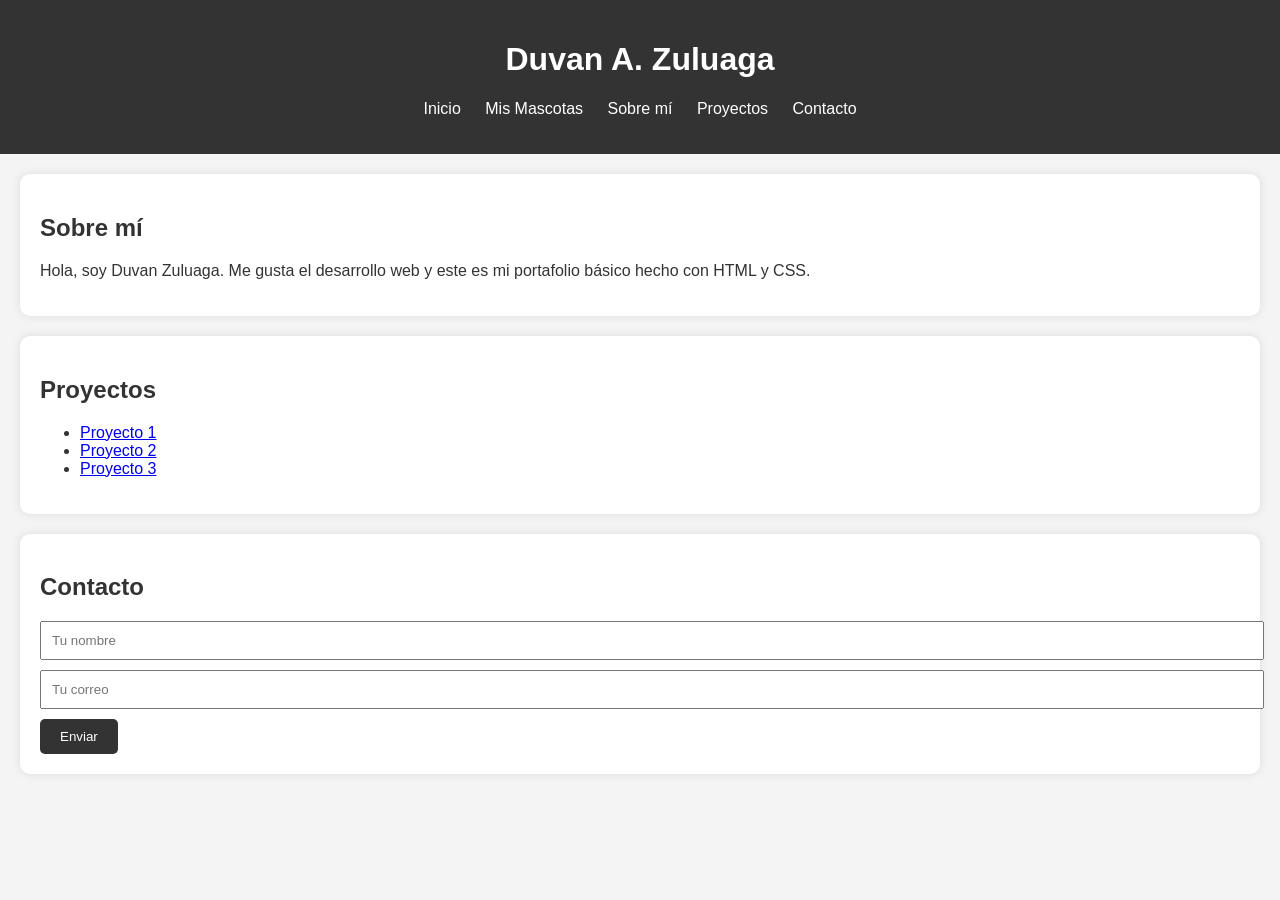
==== index.html @ 73590623 "feat week-1 add" ====
<!DOCTYPE html>
<html lang="es">
<head>
<meta charset="UTF-8">
<meta name="viewport" content="width=device-width, initial-scale=1.0">
<title>Portafolio</title>
<link rel="stylesheet" href="styles.css">
</head>
<body>
<header>
<h1>Duvan A. Zuluaga</h1>
<nav>
<ul>
<li><a href="index.html">Inicio</a></li>
<li><a href="mascotas.html">Mis Mascotas</a></li>
<li><a href="#Sobre-mí">Sobre mí</a></li>
<li><a href="#Proyectos">Proyectos</a></li>
<li><a href="#Contacto">Contacto</a></li>
</ul>
</nav>
</header>


<section id="about-me">
<h2>Sobre mí</h2>
<p>Hola, soy Duvan Zuluaga. Me gusta el desarrollo web y este es mi portafolio básico hecho con HTML y CSS.</p>
</section>


<section id="proyect">
<h2>Proyectos</h2>
<ul>
<li><a href="#Proyecto-1">Proyecto 1</a></li>
<li><a href="#Proyecto-2">Proyecto 2</a></li>
<li><a href="#Proyecto-3">Proyecto 3</a></li>
</ul>
</section>


<section id="contact">
<h2>Contacto</h2>
<form>
<input type="text" placeholder="Tu nombre" required>
<input type="email" placeholder="Tu correo" required>
<button type="submit">Enviar</button>
</form>
</section>
</body>
</html>
---- styles.css ----
/* Estilo general de toda la pagina */
body {
/* cambia la letra de toda la página. */
font-family: Arial, sans-serif;
/* quitan el margen y el espacio por defecto del navegador. */
margin: 0;
padding: 0;
/* color de fondo. */
background: #f4f4f4;
/* color del texto. */
color: #333333;
}

/* Estilo general de todo el header */
header {
background: #333;
color: #fff;
/* espacio interno para que no quede apretado. */
padding: 20px;
/* centra el texto. */
text-align: center;
}


nav ul {
/* Quita los puntos de las listas */
list-style: none;
/* Elimina espacios extra */
padding: 0;
}


nav ul li {
/* coloca los elementos del menú en fila. */
display: inline-block; 
/* espacio entre cada enlace. */
margin: 0 10px;
}


header a, nav a {
color: #fff;
/* Quita el subrayado. */
text-decoration: none;
/* hace que el cambio sea suave. */
transition: 0.3s;
}

/* Cambia el color al pasar el mouse */
nav a:hover {
color: #ffae00;
}

header a:hover {
color: #ffae00;
}

section {
/* espacio interior. */
padding: 20px;
/* separación entre secciones. */
margin: 20px;
/* caja blanca. */
background: white;
/* bordes redondeados. */
border-radius: 10px;
/* sombra suave. */
box-shadow: 0 0 10px rgba(0,0,0,0.1);
}


form input {
/* Cada input ocupa toda la línea     */
display: block;
/* da espacio interno. */
margin: 10px 0;
/* separa los campos. */
padding: 10px;
/* se ajusta al ancho de la sección. */
width: 100%;
}


form button {

padding: 10px 20px;
/* cambia el cursor. */
cursor: pointer;
border: none;
background: #333;
color: white;
/* bordes redondeados. */
border-radius: 5px;
}

/* Cambia de color al pasar el mouse. */
form button:hover {
    background: #555;
}

.galeria {
    width: auto;
/* Usa flexbox para poner las imágenes una al lado de la otra.     */
    display: flex;
/* centra la galería.     */
    justify-content: center;
/* espacio entre imágenes. */
    gap: 20px;
}


.galeria img {
    
/* Define el ancho fijo de cada imagen     */
    width: 300px;
/* Define el alto fijo de cada imagen     */
    height: 600px;
/* Redondea las esquinas de la imagen.     */
    border-radius: 10px;
/* Agrega una sombra alrededor de la imagen.     */
    box-shadow: 0 0 10px rgba(0,0,0,0.2);
/* Hace la animación suave, no brusca.     */
    transition: 0.3s;
}

/* Efecto de zoom al pasar el mouse. */
.galeria img:hover {
    transform: scale(1.05);
}

/* Estilo de texto de img */
.galeria p {
    width: 300px;
    margin-top: 10px;
    
}
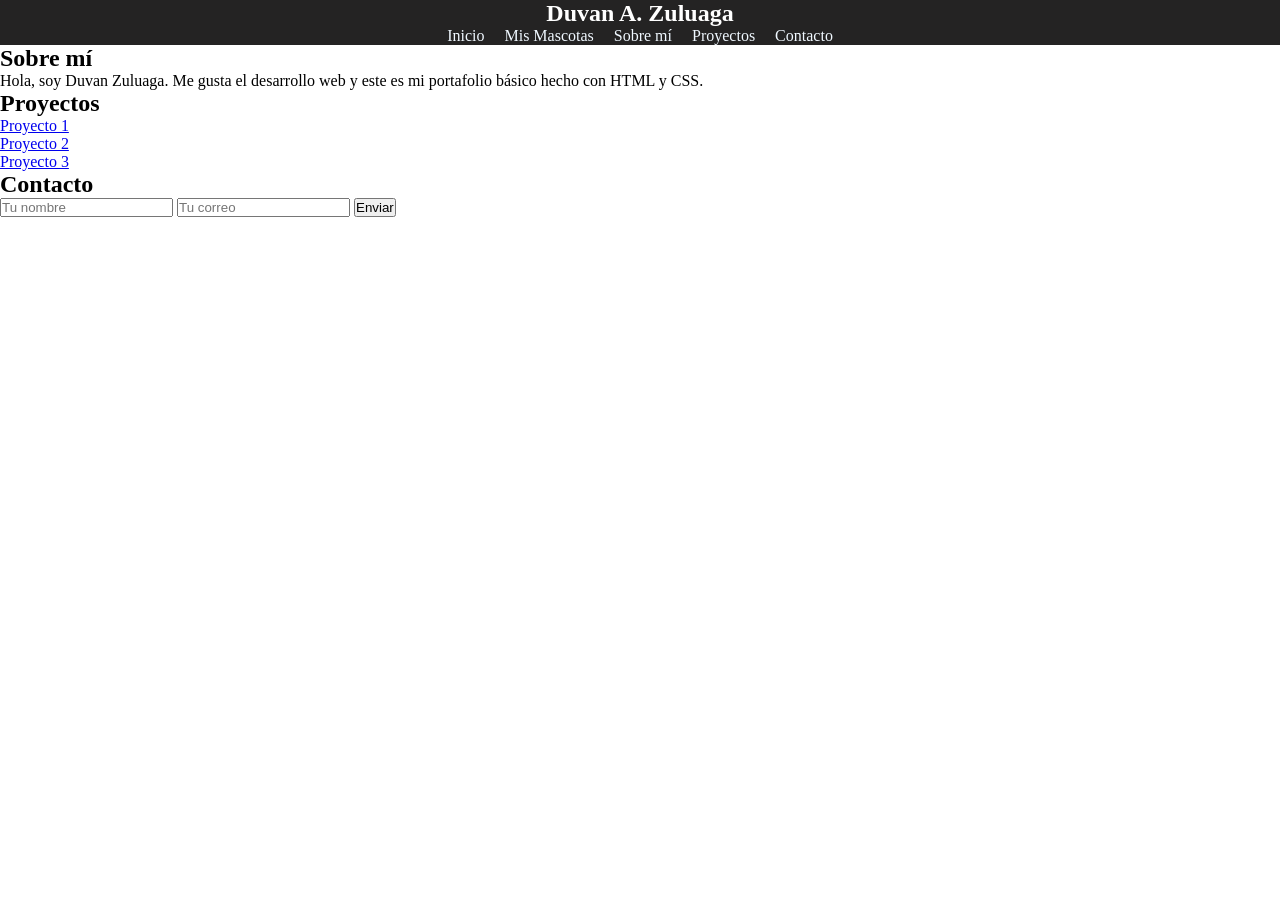
==== commit 1ddc7dc1: "week-2" ====
--- a/index.html
+++ b/index.html
@@ -1,49 +1,73 @@
 <!DOCTYPE html>
 <html lang="es">
-<head>
-<meta charset="UTF-8">
-<meta name="viewport" content="width=device-width, initial-scale=1.0">
-<title>Portafolio</title>
-<link rel="stylesheet" href="styles.css">
-</head>
-<body>
-<header>
-<h1>Duvan A. Zuluaga</h1>
-<nav>
-<ul>
-<li><a href="index.html">Inicio</a></li>
-<li><a href="mascotas.html">Mis Mascotas</a></li>
-<li><a href="#Sobre-mí">Sobre mí</a></li>
-<li><a href="#Proyectos">Proyectos</a></li>
-<li><a href="#Contacto">Contacto</a></li>
-</ul>
-</nav>
-</header>
+  <head>
+    <meta charset="UTF-8" />
+    <meta name="viewport" content="width=device-width, initial-scale=1.0" />
+    <title>Portafolio</title>
+    <link rel="stylesheet" href="styles.css" />
+  </head>
+  <body>
+    <nav class="nav">
+      <h1 class="nav__title">Duvan A. Zuluaga</h1>
+      <ul class="nav__ul">
+        <li class="nav__li">
+          <a class="nav__a" href="index.html">Inicio</a>
+        </li>
+        <li class="nav__li">
+          <a class="nav__a" href="mascotas.html">Mis Mascotas</a>
+        </li>
+        <li class="nav__li">
+          <a class="nav__a" href="#Sobre-mí">Sobre mí</a>
+        </li>
+        <li class="nav__li">
+          <a class="nav__a" href="#Proyectos">Proyectos</a>
+        </li>
+        <li class="nav__li">
+          <a class="nav__a" href="#Contacto">Contacto</a>
+        </li>
+      </ul>
+    </nav>
 
+    <section class="section">
+      <h2 class="section__title">Sobre mí</h2>
+      <p class="section__p">
+        Hola, soy Duvan Zuluaga. Me gusta el desarrollo web y este es mi
+        portafolio básico hecho con HTML y CSS.
+      </p>
+    </section>
 
-<section id="about-me">
-<h2>Sobre mí</h2>
-<p>Hola, soy Duvan Zuluaga. Me gusta el desarrollo web y este es mi portafolio básico hecho con HTML y CSS.</p>
-</section>
+    <section class="section">
+      <h2 class="section__title">Proyectos</h2>
+      <ul class="section__ul">
+        <li class="section__li">
+          <a class="section__a" href="#Proyecto-1">Proyecto 1</a>
+        </li>
+        <li class="section__li">
+          <a class="section__a" href="#Proyecto-2">Proyecto 2</a>
+        </li>
+        <li class="section__li">
+          <a class="section__a" href="#Proyecto-3">Proyecto 3</a>
+        </li>
+      </ul>
+    </section>
 
-
-<section id="proyect">
-<h2>Proyectos</h2>
-<ul>
-<li><a href="#Proyecto-1">Proyecto 1</a></li>
-<li><a href="#Proyecto-2">Proyecto 2</a></li>
-<li><a href="#Proyecto-3">Proyecto 3</a></li>
-</ul>
-</section>
-
-
-<section id="contact">
-<h2>Contacto</h2>
-<form>
-<input type="text" placeholder="Tu nombre" required>
-<input type="email" placeholder="Tu correo" required>
-<button type="submit">Enviar</button>
-</form>
-</section>
-</body>
-</html>+    <section class="section">
+      <h2 class="section__title">Contacto</h2>
+      <form class="section__form">
+        <input
+          class="section__input"
+          type="text"
+          placeholder="Tu nombre"
+          required
+        />
+        <input
+          class="section__input"
+          type="email"
+          placeholder="Tu correo"
+          required
+        />
+        <button class="section__button" type="submit">Enviar</button>
+      </form>
+    </section>
+  </body>
+</html>
--- a/styles.css
+++ b/styles.css
@@ -1,136 +1,33 @@
-/* Estilo general de toda la pagina */
-body {
-/* cambia la letra de toda la página. */
-font-family: Arial, sans-serif;
-/* quitan el margen y el espacio por defecto del navegador. */
-margin: 0;
-padding: 0;
-/* color de fondo. */
-background: #f4f4f4;
-/* color del texto. */
-color: #333333;
+* {
+  margin: 0;
+  padding: 0;
+  box-sizing: border-box;
 }
 
-/* Estilo general de todo el header */
-header {
-background: #333;
-color: #fff;
-/* espacio interno para que no quede apretado. */
-padding: 20px;
-/* centra el texto. */
-text-align: center;
+/* Navegación con flexbox:*/
+.nav {
+  display: flex; /* Flexbox activo */
+  justify-content: center; /* Centra horizontalmente los items*/
+  align-items: center; /* Centra verticalmente los items*/
+  flex-direction: column; /* alinea los items en coluna*/
+  background: #242323;
+  color: #ffffff;
 }
 
-
-nav ul {
-/* Quita los puntos de las listas */
-list-style: none;
-/* Elimina espacios extra */
-padding: 0;
+.nav__ul {
+  display: flex; /* Para poner las li en linea una tras otra*/
+  list-style: none; /* Quita los puntos de la lista */
+  gap: 20px; /* Espacio entre elementos*/
 }
 
-
-nav ul li {
-/* coloca los elementos del menú en fila. */
-display: inline-block; 
-/* espacio entre cada enlace. */
-margin: 0 10px;
+.nav__li {
 }
 
-
-header a, nav a {
-color: #fff;
-/* Quita el subrayado. */
-text-decoration: none;
-/* hace que el cambio sea suave. */
-transition: 0.3s;
+.nav__a {
+  text-decoration: none; /* Quita el subrayado */
+  color: aliceblue;
+  transition: 0.3s;
 }
-
-/* Cambia el color al pasar el mouse */
-nav a:hover {
-color: #ffae00;
+.nav__a:hover {
+  color: #ffcc00;
 }
-
-header a:hover {
-color: #ffae00;
-}
-
-section {
-/* espacio interior. */
-padding: 20px;
-/* separación entre secciones. */
-margin: 20px;
-/* caja blanca. */
-background: white;
-/* bordes redondeados. */
-border-radius: 10px;
-/* sombra suave. */
-box-shadow: 0 0 10px rgba(0,0,0,0.1);
-}
-
-
-form input {
-/* Cada input ocupa toda la línea     */
-display: block;
-/* da espacio interno. */
-margin: 10px 0;
-/* separa los campos. */
-padding: 10px;
-/* se ajusta al ancho de la sección. */
-width: 100%;
-}
-
-
-form button {
-
-padding: 10px 20px;
-/* cambia el cursor. */
-cursor: pointer;
-border: none;
-background: #333;
-color: white;
-/* bordes redondeados. */
-border-radius: 5px;
-}
-
-/* Cambia de color al pasar el mouse. */
-form button:hover {
-    background: #555;
-}
-
-.galeria {
-    width: auto;
-/* Usa flexbox para poner las imágenes una al lado de la otra.     */
-    display: flex;
-/* centra la galería.     */
-    justify-content: center;
-/* espacio entre imágenes. */
-    gap: 20px;
-}
-
-
-.galeria img {
-    
-/* Define el ancho fijo de cada imagen     */
-    width: 300px;
-/* Define el alto fijo de cada imagen     */
-    height: 600px;
-/* Redondea las esquinas de la imagen.     */
-    border-radius: 10px;
-/* Agrega una sombra alrededor de la imagen.     */
-    box-shadow: 0 0 10px rgba(0,0,0,0.2);
-/* Hace la animación suave, no brusca.     */
-    transition: 0.3s;
-}
-
-/* Efecto de zoom al pasar el mouse. */
-.galeria img:hover {
-    transform: scale(1.05);
-}
-
-/* Estilo de texto de img */
-.galeria p {
-    width: 300px;
-    margin-top: 10px;
-    
-}
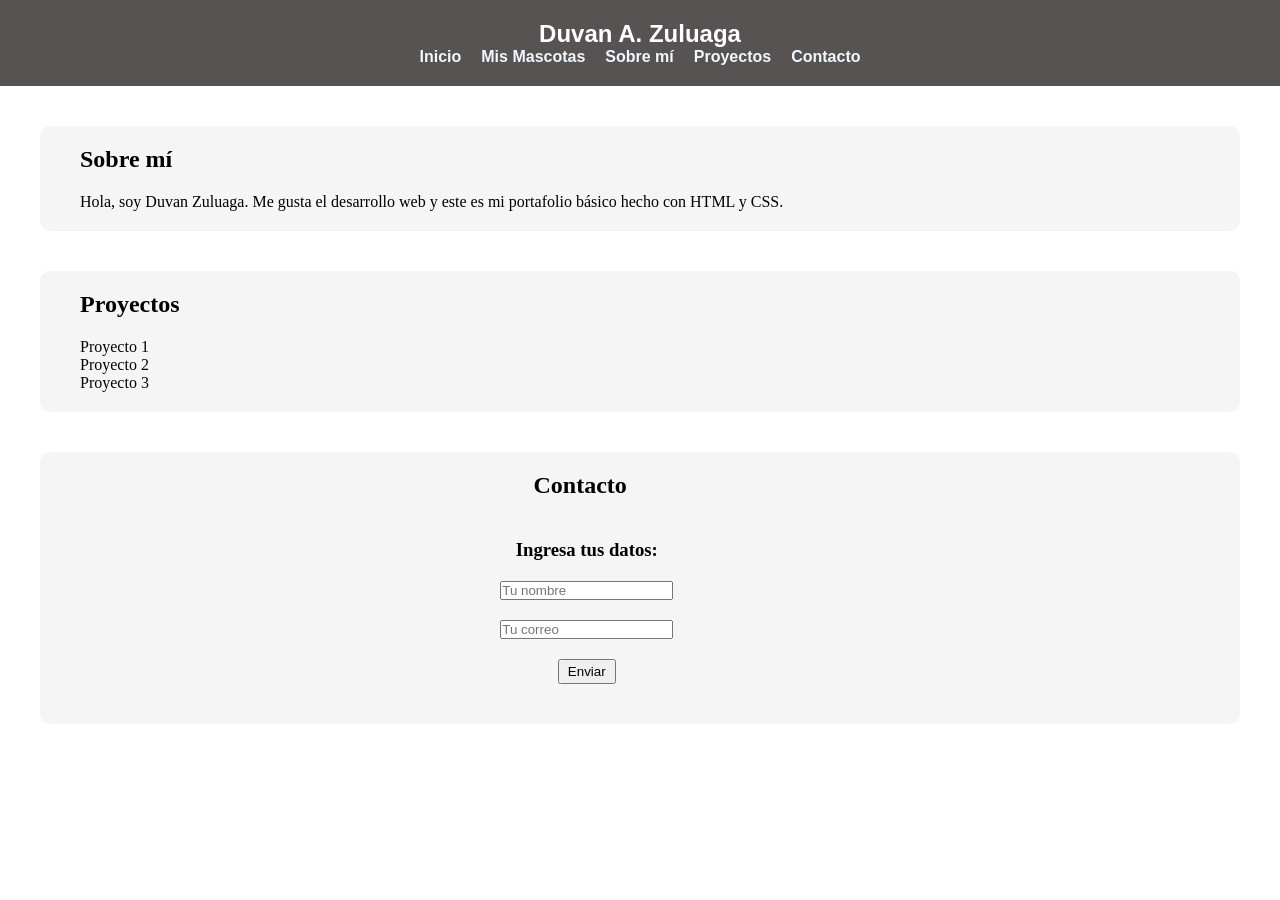
==== commit 2d0196ec: "feat: Mascotas.html Grid" ====
--- a/index.html
+++ b/index.html
@@ -7,6 +7,7 @@
     <link rel="stylesheet" href="styles.css" />
   </head>
   <body>
+    <!-- navbar -->
     <nav class="nav">
       <h1 class="nav__title">Duvan A. Zuluaga</h1>
       <ul class="nav__ul">
@@ -27,7 +28,7 @@
         </li>
       </ul>
     </nav>
-
+    <!-- Main -->
     <section class="section">
       <h2 class="section__title">Sobre mí</h2>
       <p class="section__p">
@@ -51,9 +52,10 @@
       </ul>
     </section>
 
-    <section class="section">
+    <section class="section section--center">
       <h2 class="section__title">Contacto</h2>
       <form class="section__form">
+        <h3>Ingresa tus datos:</h3>
         <input
           class="section__input"
           type="text"
--- a/styles.css
+++ b/styles.css
@@ -1,3 +1,4 @@
+/* Defino estilos para toda la pagina*/
 * {
   margin: 0;
   padding: 0;
@@ -5,13 +6,16 @@
 }
 
 /* Navegación con flexbox:*/
+/* ------------------------------------------------ */
 .nav {
   display: flex; /* Flexbox activo */
   justify-content: center; /* Centra horizontalmente los items*/
   align-items: center; /* Centra verticalmente los items*/
   flex-direction: column; /* alinea los items en coluna*/
-  background: #242323;
-  color: #ffffff;
+  padding: 20px 40px; /* Espacio /arriba y abajo/ y /izquierda y derecha/ */
+  background: rgb(88, 83, 83);
+  font-family: "Gill Sans", "Gill Sans MT", Calibri, "Trebuchet MS", sans-serif;
+  color: white;
 }
 
 .nav__ul {
@@ -20,14 +24,94 @@
   gap: 20px; /* Espacio entre elementos*/
 }
 
-.nav__li {
-}
-
 .nav__a {
   text-decoration: none; /* Quita el subrayado */
   color: aliceblue;
   transition: 0.3s;
+  font-weight: bold; /* texto en negrita */
 }
 .nav__a:hover {
   color: #ffcc00;
 }
+
+/* Index -- Main o Contenido Principal Con Grid Layoud */
+/* --------------------------------------------------- */
+.section {
+  display: grid; /* Grid activo*/
+  grid-template-rows: auto; /* Defino una fila y el tamaño sera automatico*/
+  margin: 40px 40px; /* Espacio /arriba y abajo/ y /izquierda y derecha/ */
+  padding: 20px 40px; /* Espacio /arriba y abajo/ y /izquierda y derecha/ */
+  background: whitesmoke;
+  gap: 20px; /* Crea separación entre los elementos hijos de un contenedor */
+  border-radius: 10px;
+}
+
+.section__title {
+  font-family: Georgia, "Times New Roman", Times, serif;
+}
+
+.section__ul {
+  list-style: none;
+}
+
+.section__a {
+  text-decoration: none; /* Quita el subrayado */
+  color: #050505;
+}
+
+.section__a:hover {
+  color: green;
+}
+
+/* Section del form Centrado*/
+.section--center {
+  display: grid; /* Grid activo*/
+  grid-template-rows: auto; /* Defino una fila y el tamaño sera automatico*/
+  justify-content: center;
+  margin: 40px 40px; /* Espacio /arriba y abajo/ y /izquierda y derecha/ */
+  padding: 20px 40px; /* Espacio /arriba y abajo/ y /izquierda y derecha/ */
+  background: whitesmoke;
+  gap: 20px; /* Crea separación entre los elementos hijos de un contenedor */
+  border-radius: 10px;
+}
+
+.section__form {
+  display: grid;
+  justify-content: center;
+  width: 50%; /* Ancho del contenedor*/
+  grid-template-columns: 3fr; /* una sola columna que ocupa o divide 3fr  */
+  padding: 20px;
+  justify-items: center; /* Los items se mueven hacia el centro horizontal.*/
+  gap: 20px; /* Crea separación entre los elementos hijos de un contenedor */
+}
+
+.section__button {
+  padding: 3px 8px;
+}
+
+.section__button:hover {
+  color: green;
+}
+
+/* mascotas Main o Contenido Principal Con Grid Layoud */
+/* ------------------------ */
+
+.section__article {
+  display: grid;
+  justify-content: center;
+  grid-template-columns: 1fr 1fr 1fr;
+  padding: 20px;
+  gap: 40px;
+}
+
+.section__imgContainer {
+  padding: 20px;
+  border-radius: 10px;
+  background-color: #dbd8d4;
+}
+
+.section__img {
+  width: 100%;
+  height: 600px;
+  border-radius: 10px;
+}
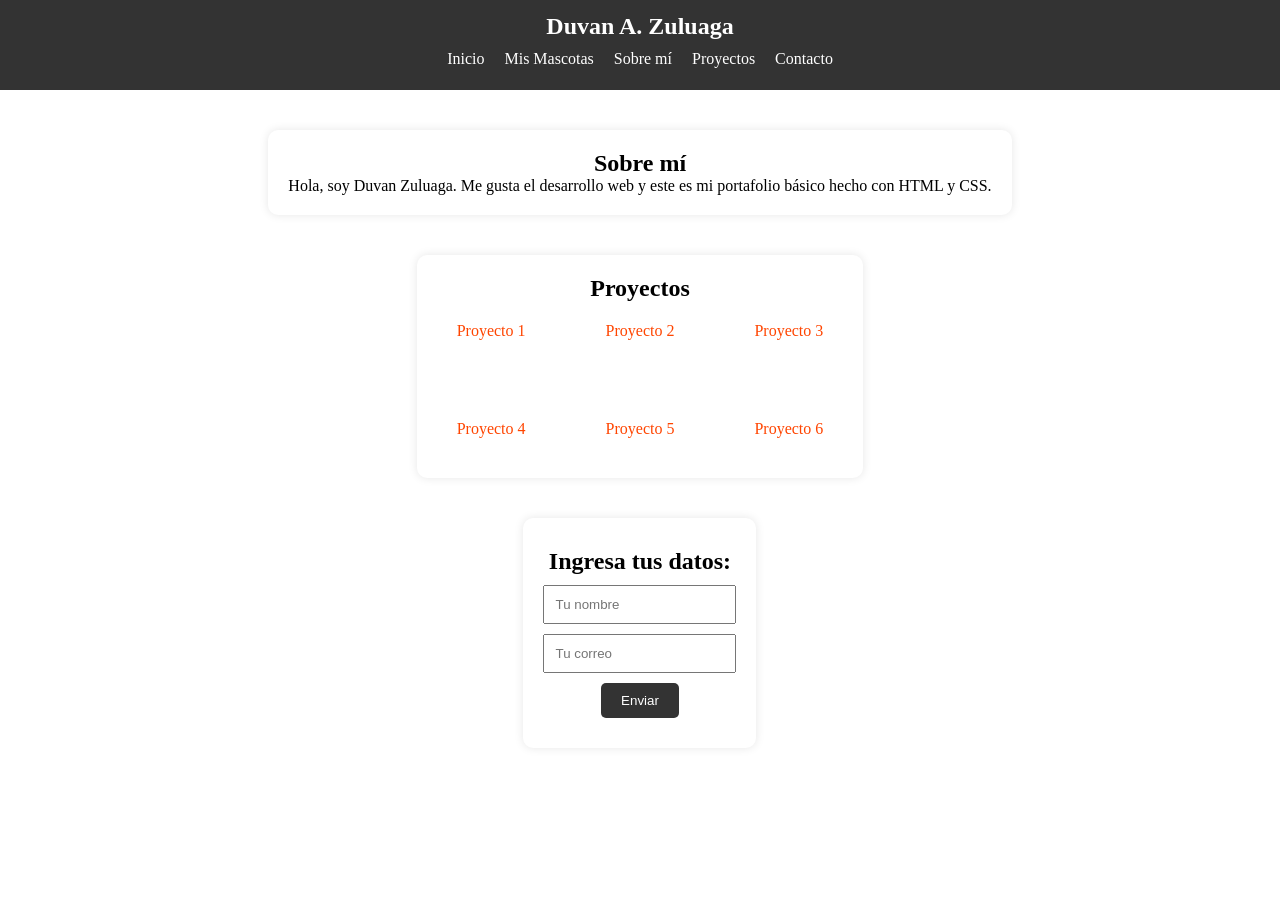
==== commit ba959f8d: "Add files via upload" ====
--- a/index.html
+++ b/index.html
@@ -8,68 +8,59 @@
   </head>
   <body>
     <!-- navbar -->
-    <nav class="nav">
-      <h1 class="nav__title">Duvan A. Zuluaga</h1>
-      <ul class="nav__ul">
-        <li class="nav__li">
-          <a class="nav__a" href="index.html">Inicio</a>
-        </li>
-        <li class="nav__li">
-          <a class="nav__a" href="mascotas.html">Mis Mascotas</a>
-        </li>
-        <li class="nav__li">
-          <a class="nav__a" href="#Sobre-mí">Sobre mí</a>
-        </li>
-        <li class="nav__li">
-          <a class="nav__a" href="#Proyectos">Proyectos</a>
-        </li>
-        <li class="nav__li">
-          <a class="nav__a" href="#Contacto">Contacto</a>
-        </li>
-      </ul>
-    </nav>
+    <header>
+      <nav class="nav">
+        <div class="nav-content">
+          <h1>Duvan A. Zuluaga</h1>
+          <ul class="menu">
+            <li><a href="index.html">Inicio</a></li>
+            <li><a href="mascotas.html">Mis Mascotas</a></li>
+            <li><a href="#Sobre-mí">Sobre mí</a></li>
+            <li><a href="#Proyectos">Proyectos</a></li>
+            <li><a href="#Contacto">Contacto</a></li>
+          </ul>
+        </div>
+      </nav>
+    </header>
+
     <!-- Main -->
-    <section class="section">
-      <h2 class="section__title">Sobre mí</h2>
-      <p class="section__p">
-        Hola, soy Duvan Zuluaga. Me gusta el desarrollo web y este es mi
-        portafolio básico hecho con HTML y CSS.
-      </p>
-    </section>
 
-    <section class="section">
-      <h2 class="section__title">Proyectos</h2>
-      <ul class="section__ul">
-        <li class="section__li">
-          <a class="section__a" href="#Proyecto-1">Proyecto 1</a>
-        </li>
-        <li class="section__li">
-          <a class="section__a" href="#Proyecto-2">Proyecto 2</a>
-        </li>
-        <li class="section__li">
-          <a class="section__a" href="#Proyecto-3">Proyecto 3</a>
-        </li>
-      </ul>
-    </section>
+    <main>
+      <div class="main">
+        <section class="about cajas">
+          <h2>Sobre mí</h2>
+          <p>
+            Hola, soy Duvan Zuluaga. Me gusta el desarrollo web y este es mi
+            portafolio básico hecho con HTML y CSS.
+          </p>
+        </section>
+        <section class="proyects cajas">
+          <h2>Proyectos</h2>
+          <ul class="list-proyect">
+            <li><a href="#">Proyecto 1</a></li>
+            <li><a href="#">Proyecto 2</a></li>
+            <li><a href="#">Proyecto 3</a></li>
+            <li><a href="#">Proyecto 4</a></li>
+            <li><a href="#">Proyecto 5</a></li>
+            <li><a href="#">Proyecto 6</a></li>
+          </ul>
+        </section>
+        <section class="contact cajas">
+          <form class="form">
+            <h2>Ingresa tus datos:</h2>
+            <input class="input" type="text" placeholder="Tu nombre" required />
+            <input
+              class="input"
+              type="email"
+              placeholder="Tu correo"
+              required
+            />
+            <button class="button" type="submit">Enviar</button>
+          </form>
+        </section>
+      </div>
+    </main>
 
-    <section class="section section--center">
-      <h2 class="section__title">Contacto</h2>
-      <form class="section__form">
-        <h3>Ingresa tus datos:</h3>
-        <input
-          class="section__input"
-          type="text"
-          placeholder="Tu nombre"
-          required
-        />
-        <input
-          class="section__input"
-          type="email"
-          placeholder="Tu correo"
-          required
-        />
-        <button class="section__button" type="submit">Enviar</button>
-      </form>
-    </section>
+    <script type="module" src="script.js"></script>
   </body>
 </html>
--- a/styles.css
+++ b/styles.css
@@ -5,113 +5,134 @@
   box-sizing: border-box;
 }
 
-/* Navegación con flexbox:*/
-/* ------------------------------------------------ */
-.nav {
-  display: flex; /* Flexbox activo */
-  justify-content: center; /* Centra horizontalmente los items*/
-  align-items: center; /* Centra verticalmente los items*/
-  flex-direction: column; /* alinea los items en coluna*/
-  padding: 20px 40px; /* Espacio /arriba y abajo/ y /izquierda y derecha/ */
-  background: rgb(88, 83, 83);
-  font-family: "Gill Sans", "Gill Sans MT", Calibri, "Trebuchet MS", sans-serif;
-  color: white;
+img {
+  max-width: 100%;
+  height: auto;
 }
 
-.nav__ul {
-  display: flex; /* Para poner las li en linea una tras otra*/
-  list-style: none; /* Quita los puntos de la lista */
-  gap: 20px; /* Espacio entre elementos*/
+/* Navbar*/
+/* ------------------------------------------------ */
+.cajas {
+  background: white;
+  /* bordes redondeados. */
+  border-radius: 10px;
+  /* sombra suave. */
+  box-shadow: 0 0 10px rgba(0, 0, 0, 0.1);
+}
+.nav {
+  display: grid;
+  grid-template-columns: 1fr auto 1fr;
+  align-items: center;
+  justify-content: center;
+  justify-items: center;
+  height: 10vh;
+  background: #333;
+  color: #fff;
+}
+.nav .nav-content {
+  grid-column: 2;
+  text-align: center;
+}
+.menu {
+  display: flex;
+  flex-wrap: wrap;
+  gap: 20px;
+  list-style: none;
+  padding: 10px;
+}
+.menu a {
+  color: #fff;
+  text-decoration: none;
+  transition: 0.3s;
+}
+.menu a:hover {
+  color: #ffae00;
+}
+/* Main */
+.main {
+  display: grid;
+  grid-template-columns: 1fr auto 1fr;
+  grid-template-rows: repeat(3, auto);
+  justify-items: center;
+  margin: 20px;
+}
+.main .about {
+  grid-row: 1;
+  grid-column: 2;
+  display: flex;
+  flex-direction: column;
+  flex-wrap: wrap;
+  padding: 20px;
+  margin: 20px;
+  text-align: center;
+}
+.main .proyects {
+  grid-row: 2;
+  grid-column: 2;
+  padding: 20px;
+  margin: 20px;
+  text-align: center;
+}
+.proyects a {
+  text-decoration: none;
+  color: orangered;
+}
+.list-proyect {
+  display: grid;
+  grid-template-columns: repeat(3, auto);
+  gap: 80px;
+  padding: 20px;
+}
+.list-proyect {
+  list-style: none;
+}
+.main .contact {
+  margin: 20px;
+  grid-row: 3;
+  grid-column: 2;
 }
 
-.nav__a {
-  text-decoration: none; /* Quita el subrayado */
-  color: aliceblue;
-  transition: 0.3s;
-  font-weight: bold; /* texto en negrita */
+.form {
+  text-align: center;
+  display: block;
+  margin: 10px 0;
+  padding: 20px;
+  width: 100%;
 }
-.nav__a:hover {
-  color: #ffcc00;
+.form .input {
+  display: block;
+  margin: 10px 0;
+  padding: 10px;
+  width: 100%;
 }
+.form button {
+  padding: 10px 20px;
+  cursor: pointer;
+  border: none;
+  background: #333;
+  color: white;
+  border-radius: 5px;
+}
+.form button:hover {
+  background: #555;
+}
+/* . Media queries:
 
-/* Index -- Main o Contenido Principal Con Grid Layoud */
-/* --------------------------------------------------- */
-.section {
-  display: grid; /* Grid activo*/
-  grid-template-rows: auto; /* Defino una fila y el tamaño sera automatico*/
-  margin: 40px 40px; /* Espacio /arriba y abajo/ y /izquierda y derecha/ */
-  padding: 20px 40px; /* Espacio /arriba y abajo/ y /izquierda y derecha/ */
-  background: whitesmoke;
-  gap: 20px; /* Crea separación entre los elementos hijos de un contenedor */
-  border-radius: 10px;
+    Define un media query para móviles (pantallas pequeñas) en el que:
+        El menú de navegación cambie a columna.
+        Los proyectos se organicen en una sola columna.
+        La galería de imágenes se reduzca a 2 columnas.
+    Define un media query para tablets (pantallas medianas) en el que:
+        Los proyectos se organicen en 2 columnas.
+        La galería tenga 3 columnas.
+    En pantallas grandes (escritorio), mantén el layout de 3 o más columnas. */
+
+/* MediaQueries */
+@media (max-width: 750px) {
+  .section__article {
+    display: flex;
+    flex-direction: column;
+    padding: 20px;
+    gap: 40px;
+  }
 }
-
-.section__title {
-  font-family: Georgia, "Times New Roman", Times, serif;
-}
-
-.section__ul {
-  list-style: none;
-}
-
-.section__a {
-  text-decoration: none; /* Quita el subrayado */
-  color: #050505;
-}
-
-.section__a:hover {
-  color: green;
-}
-
-/* Section del form Centrado*/
-.section--center {
-  display: grid; /* Grid activo*/
-  grid-template-rows: auto; /* Defino una fila y el tamaño sera automatico*/
-  justify-content: center;
-  margin: 40px 40px; /* Espacio /arriba y abajo/ y /izquierda y derecha/ */
-  padding: 20px 40px; /* Espacio /arriba y abajo/ y /izquierda y derecha/ */
-  background: whitesmoke;
-  gap: 20px; /* Crea separación entre los elementos hijos de un contenedor */
-  border-radius: 10px;
-}
-
-.section__form {
-  display: grid;
-  justify-content: center;
-  width: 50%; /* Ancho del contenedor*/
-  grid-template-columns: 3fr; /* una sola columna que ocupa o divide 3fr  */
-  padding: 20px;
-  justify-items: center; /* Los items se mueven hacia el centro horizontal.*/
-  gap: 20px; /* Crea separación entre los elementos hijos de un contenedor */
-}
-
-.section__button {
-  padding: 3px 8px;
-}
-
-.section__button:hover {
-  color: green;
-}
-
-/* mascotas Main o Contenido Principal Con Grid Layoud */
-/* ------------------------ */
-
-.section__article {
-  display: grid;
-  justify-content: center;
-  grid-template-columns: 1fr 1fr 1fr;
-  padding: 20px;
-  gap: 40px;
-}
-
-.section__imgContainer {
-  padding: 20px;
-  border-radius: 10px;
-  background-color: #dbd8d4;
-}
-
-.section__img {
-  width: 100%;
-  height: 600px;
-  border-radius: 10px;
-}
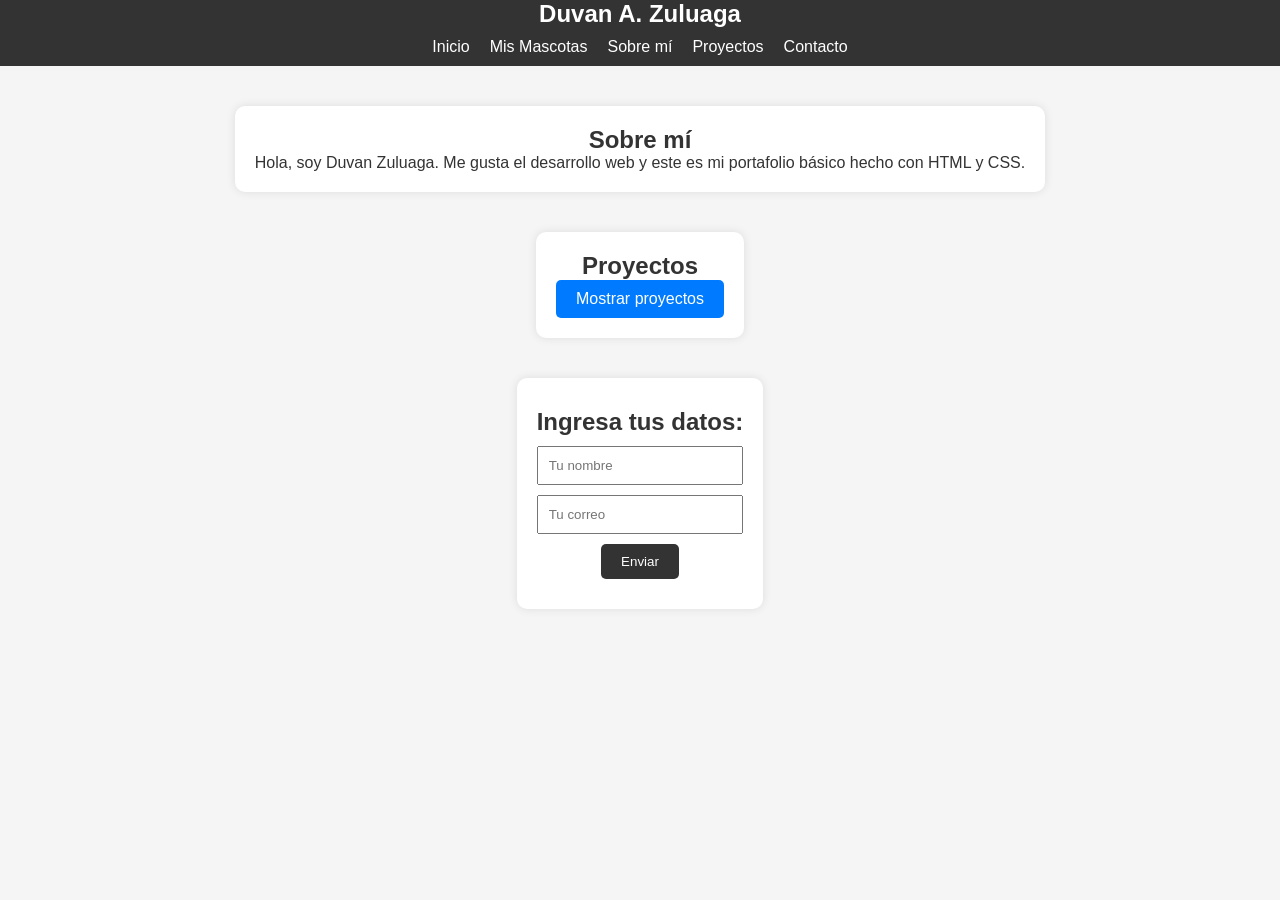
==== commit 4a348cbe: "Add files via upload" ====
--- a/index.html
+++ b/index.html
@@ -1,66 +1,66 @@
-<!DOCTYPE html>
-<html lang="es">
-  <head>
-    <meta charset="UTF-8" />
-    <meta name="viewport" content="width=device-width, initial-scale=1.0" />
-    <title>Portafolio</title>
-    <link rel="stylesheet" href="styles.css" />
-  </head>
-  <body>
-    <!-- navbar -->
-    <header>
-      <nav class="nav">
-        <div class="nav-content">
-          <h1>Duvan A. Zuluaga</h1>
-          <ul class="menu">
-            <li><a href="index.html">Inicio</a></li>
-            <li><a href="mascotas.html">Mis Mascotas</a></li>
-            <li><a href="#Sobre-mí">Sobre mí</a></li>
-            <li><a href="#Proyectos">Proyectos</a></li>
-            <li><a href="#Contacto">Contacto</a></li>
-          </ul>
-        </div>
-      </nav>
-    </header>
-
-    <!-- Main -->
-
-    <main>
-      <div class="main">
-        <section class="about cajas">
-          <h2>Sobre mí</h2>
-          <p>
-            Hola, soy Duvan Zuluaga. Me gusta el desarrollo web y este es mi
-            portafolio básico hecho con HTML y CSS.
-          </p>
-        </section>
-        <section class="proyects cajas">
-          <h2>Proyectos</h2>
-          <ul class="list-proyect">
-            <li><a href="#">Proyecto 1</a></li>
-            <li><a href="#">Proyecto 2</a></li>
-            <li><a href="#">Proyecto 3</a></li>
-            <li><a href="#">Proyecto 4</a></li>
-            <li><a href="#">Proyecto 5</a></li>
-            <li><a href="#">Proyecto 6</a></li>
-          </ul>
-        </section>
-        <section class="contact cajas">
-          <form class="form">
-            <h2>Ingresa tus datos:</h2>
-            <input class="input" type="text" placeholder="Tu nombre" required />
-            <input
-              class="input"
-              type="email"
-              placeholder="Tu correo"
-              required
-            />
-            <button class="button" type="submit">Enviar</button>
-          </form>
-        </section>
-      </div>
-    </main>
-
-    <script type="module" src="script.js"></script>
-  </body>
-</html>
+<!DOCTYPE html>
+<html lang="es">
+  <head>
+    <meta charset="UTF-8" />
+    <meta name="viewport" content="width=device-width, initial-scale=1.0" />
+    <title>Portafolio</title>
+    <link rel="stylesheet" href="styles.css" />
+    <link rel="stylesheet" href="mediaQueries.css"/>
+    <script type="module" src="script.js"></script>
+  </head>
+  <body>
+    <!-- navbar -->
+    <header>
+      <nav class="nav">
+        <div class="nav-content">
+          <h1>Duvan A. Zuluaga</h1>
+          <ul class="menu">
+            <li><a href="index.html">Inicio</a></li>
+            <li><a href="mascotas.html">Mis Mascotas</a></li>
+            <li><a href="#Sobre-mí">Sobre mí</a></li>
+            <li><a href="#Proyectos">Proyectos</a></li>
+            <li><a href="#Contacto">Contacto</a></li>
+          </ul>
+        </div>
+      </nav>
+    </header>
+    <!-- Main -->
+    <main>
+      <div class="main">
+        <section class="about cajas">
+          <h2>Sobre mí</h2>
+          <p>
+            Hola, soy Duvan Zuluaga. Me gusta el desarrollo web y este es mi
+            portafolio básico hecho con HTML y CSS.
+          </p>
+        </section>
+        <section class="proyects cajas">
+          <h2>Proyectos</h2>
+          <button class="btn-toggle" id="btnProyectos">Mostrar proyectos</button>
+          <ul class="list-proyect" id="list-Proyects">
+            <li><a href="#">Proyecto 1</a></li>
+            <li><a href="#">Proyecto 2</a></li>
+            <li><a href="#">Proyecto 3</a></li>
+            <li><a href="#">Proyecto 4</a></li>
+            <li><a href="#">Proyecto 5</a></li>
+            <li><a href="#">Proyecto 6</a></li>
+          </ul>
+        </section>
+        <section class="contact cajas">
+          <form class="form">
+            <h2>Ingresa tus datos:</h2>
+            <input class="input" type="text" placeholder="Tu nombre" required />
+            <input
+              class="input"
+              type="email"
+              placeholder="Tu correo"
+              required
+            />
+            <button class="button" type="submit">Enviar</button>
+          </form>
+        </section>
+      </div>
+    </main>
+    <script type="module" src="script.js"></script>
+  </body>
+</html>
--- a/styles.css
+++ b/styles.css
@@ -1,138 +1,153 @@
-/* Defino estilos para toda la pagina*/
-* {
-  margin: 0;
-  padding: 0;
-  box-sizing: border-box;
-}
-
-img {
-  max-width: 100%;
-  height: auto;
-}
-
-/* Navbar*/
-/* ------------------------------------------------ */
-.cajas {
-  background: white;
-  /* bordes redondeados. */
-  border-radius: 10px;
-  /* sombra suave. */
-  box-shadow: 0 0 10px rgba(0, 0, 0, 0.1);
-}
-.nav {
-  display: grid;
-  grid-template-columns: 1fr auto 1fr;
-  align-items: center;
-  justify-content: center;
-  justify-items: center;
-  height: 10vh;
-  background: #333;
-  color: #fff;
-}
-.nav .nav-content {
-  grid-column: 2;
-  text-align: center;
-}
-.menu {
-  display: flex;
-  flex-wrap: wrap;
-  gap: 20px;
-  list-style: none;
-  padding: 10px;
-}
-.menu a {
-  color: #fff;
-  text-decoration: none;
-  transition: 0.3s;
-}
-.menu a:hover {
-  color: #ffae00;
-}
-/* Main */
-.main {
-  display: grid;
-  grid-template-columns: 1fr auto 1fr;
-  grid-template-rows: repeat(3, auto);
-  justify-items: center;
-  margin: 20px;
-}
-.main .about {
-  grid-row: 1;
-  grid-column: 2;
-  display: flex;
-  flex-direction: column;
-  flex-wrap: wrap;
-  padding: 20px;
-  margin: 20px;
-  text-align: center;
-}
-.main .proyects {
-  grid-row: 2;
-  grid-column: 2;
-  padding: 20px;
-  margin: 20px;
-  text-align: center;
-}
-.proyects a {
-  text-decoration: none;
-  color: orangered;
-}
-.list-proyect {
-  display: grid;
-  grid-template-columns: repeat(3, auto);
-  gap: 80px;
-  padding: 20px;
-}
-.list-proyect {
-  list-style: none;
-}
-.main .contact {
-  margin: 20px;
-  grid-row: 3;
-  grid-column: 2;
-}
-
-.form {
-  text-align: center;
-  display: block;
-  margin: 10px 0;
-  padding: 20px;
-  width: 100%;
-}
-.form .input {
-  display: block;
-  margin: 10px 0;
-  padding: 10px;
-  width: 100%;
-}
-.form button {
-  padding: 10px 20px;
-  cursor: pointer;
-  border: none;
-  background: #333;
-  color: white;
-  border-radius: 5px;
-}
-.form button:hover {
-  background: #555;
-}
-/* . Media queries:
-
-    Define un media query para móviles (pantallas pequeñas) en el que:
-        El menú de navegación cambie a columna.
-        Los proyectos se organicen en una sola columna.
-        La galería de imágenes se reduzca a 2 columnas.
-    Define un media query para tablets (pantallas medianas) en el que:
-        Los proyectos se organicen en 2 columnas.
-        La galería tenga 3 columnas.
-    En pantallas grandes (escritorio), mantén el layout de 3 o más columnas. */
-
-/* MediaQueries */
-@media (max-width: 750px) {
-  .section__article {
-    display: flex;
-    flex-direction: column;
-    padding: 20px;
-    gap: 40px;
-  }
-}
+/* Defino estilos para toda la pagina*/
+:root {
+  --color-primary: #4f46e5;
+  --color-secondary: #22c55e;
+  --text-color: #333;
+  --bg-color: #f5f5f5;
+  --font-main: 'Arial', sans-serif;
+}
+
+* {
+  margin: 0;
+  padding: 0;
+  box-sizing: border-box;
+}
+body {
+  font-family: var(--font-main);
+  background: var(--bg-color);
+  color: var(--text-color);
+}
+img {
+   width: 100%;
+  height: 300px;
+}
+/* Navbar*/
+.cajas {
+  background: white;
+  /* bordes redondeados. */
+  border-radius: 10px;
+  /* sombra suave. */
+  box-shadow: 0 0 10px rgba(0, 0, 0, 0.1);
+}
+.nav {
+  display: grid;
+  grid-template-columns: repeat(3, 1fr);
+  align-items: center;
+  justify-content: center;
+  justify-items: center;
+  height: auto;
+  background: #333;
+  color: #fff;
+}
+.nav .nav-content {
+  grid-column: 2;
+  text-align: center;
+}
+.menu {
+  display: grid;
+  grid-template-columns: repeat(5, 1fr);
+  gap: 20px;
+  list-style: none;
+  padding: 10px;
+  white-space: nowrap;
+}
+.menu a {
+  color: #fff;
+  text-decoration: none;
+  transition: 0.3s;
+}
+.menu a:hover {
+  color: #ffae00;
+}
+/* Main */
+.main {
+  display: grid;
+  grid-template-columns: 1fr auto 1fr;
+  grid-template-rows: repeat(3, auto);
+  justify-items: center;
+  margin: 20px;
+}
+.main .about {
+  grid-row: 1;
+  grid-column: 2;
+  display: flex;
+  flex-direction: column;
+  flex-wrap: wrap;
+  padding: 20px;
+  margin: 20px;
+  text-align: center;
+}
+.main .proyects {
+  grid-row: 2;
+  grid-column: 2;
+  padding: 20px;
+  margin: 20px;
+  text-align: center;
+}
+.proyects a {
+  text-decoration: none;
+  color: orangered;
+}
+.list-proyect.activo {
+  display: grid;
+  grid-template-columns: repeat(3, auto);
+  list-style: none;
+  gap: 80px;
+  padding: 20px;
+}
+.btn-toggle {
+  background-color: #007bff;
+  color: white;
+  padding: 10px 20px;
+  border: none;
+  border-radius: 5px;
+  font-size: 16px;
+  cursor: pointer;
+  transition: background-color 0.3s ease;
+}
+.btn-toggle:hover {
+  background-color: #0056b3;
+}
+/* OCULTO */
+.list-proyect {
+  display: none;
+}
+.main .contact {
+  margin: 20px;
+  grid-row: 3;
+  grid-column: 2;
+}
+.form {
+  text-align: center;
+  display: block;
+  margin: 10px 0;
+  padding: 20px;
+  width: 100%;
+}
+.form .input {
+  display: block;
+  margin: 10px 0;
+  padding: 10px;
+  width: 100%;
+}
+.form button {
+  padding: 10px 20px;
+  cursor: pointer;
+  border: none;
+  background: #333;
+  color: white;
+  border-radius: 5px;
+}
+.form button:hover {
+  background: #555;
+}
+/* Main Mascotas */
+.galeria {
+  padding: 20px 60px;
+}
+.main-pets {
+  display: grid;
+  grid-template-columns: repeat(3, 1fr);
+  gap: 20px;
+  padding: 60px;
+}
--- a/mediaQueries.css
+++ b/mediaQueries.css
@@ -0,0 +1,39 @@
+/* Mobile */
+@media (max-width: 516px) {
+.menu {
+  display: grid;
+  grid-template-columns: 1fr;
+  gap: 20px;
+  list-style: none;
+  padding: 10px;
+  white-space: nowrap;
+}
+  .list-proyect.activo{
+  display: grid;
+  grid-template-columns: 1fr;
+  gap: 80px;
+  padding: 20px;
+  }
+  .main-pets {
+    grid-template-columns: repeat(2, 1fr);
+  }
+}
+/* Tablet */
+@media (min-width: 517px) and (max-width: 768px) {
+
+  .list-proyect.activo {
+  display: grid;
+  grid-template-columns: repeat(2, 1fr);
+  gap: 80px;
+  padding: 20px;
+  }
+  .main-pets {
+    grid-template-columns: repeat(3, 1fr);
+  }
+}
+/* Laptop */
+@media (min-width: 769px) and (max-width: 1024px) {
+  .main-pets {
+    grid-template-columns: repeat(4, 1fr);
+  }
+}
